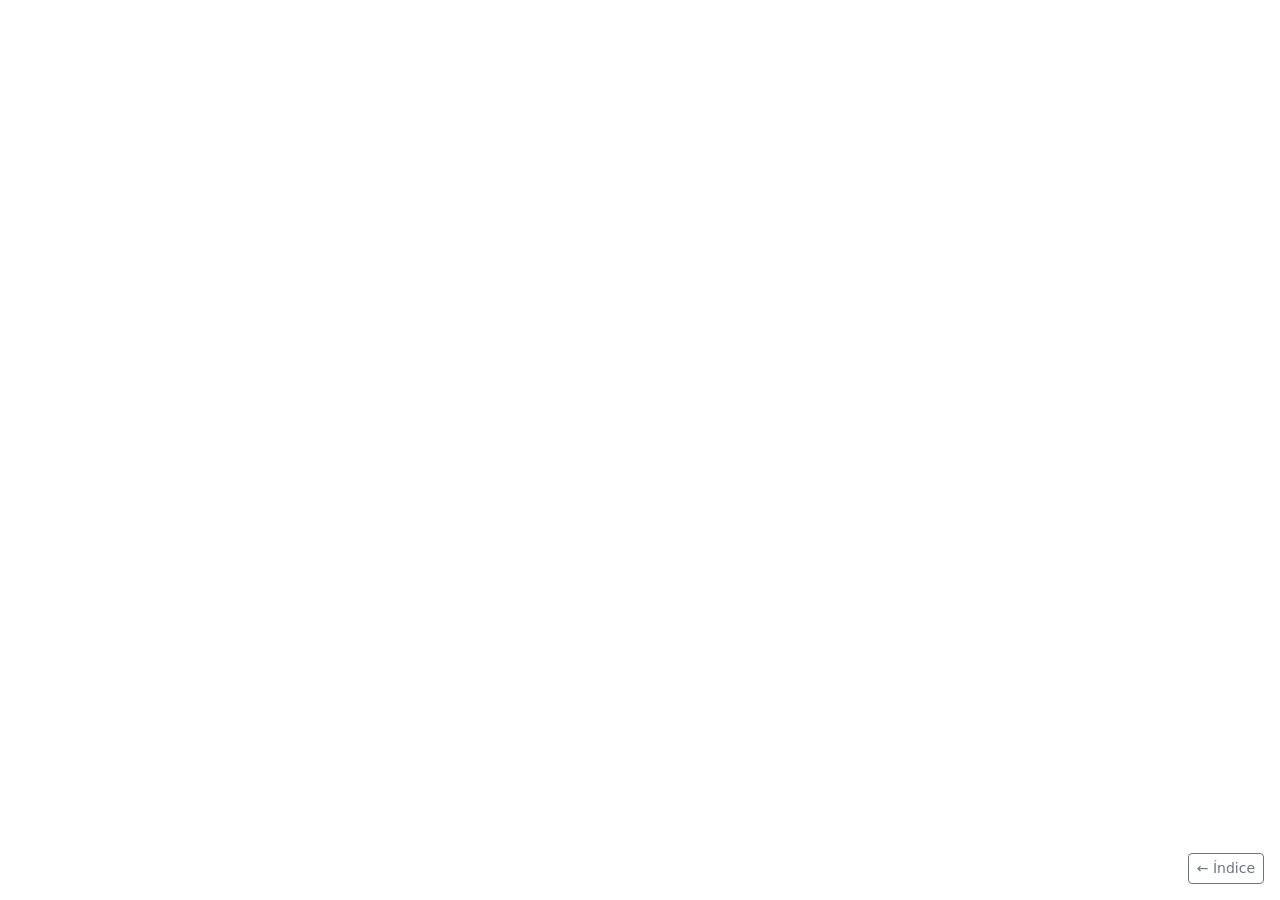
==== ej02-presentacion/index.html @ 8663d2d8 "Primea entrega. Ejercicios 1-3 + reto" ====
<!doctype html>
<html lang="es">
<head>
  <meta charset="utf-8">
  <meta name="viewport" content="width=device-width, initial-scale=1">
  <title>Ejercicio 2 · Tarjeta de presentación</title>

  <!-- CSS de Bootstrap 5.3.8 (CDN) -->
  <link rel="stylesheet"
        href="https://cdn.jsdelivr.net/npm/bootstrap@5.3.8/dist/css/bootstrap.min.css">
</head>
<body>

  <!-- ============================================================
      EJERCICIO 2 · Tarjeta de presentación
      Objetivo: dar estilo SOLO con clases de utilidad (sin CSS propio)
      ============================================================ -->

  <!-- PASO 1: contenedor con relleno vertical (py-5), título grande (display-4)
              y subtítulo destacado (lead) -->


  <!-- PASO 2: separador <hr> y un párrafo con palabras resaltadas -->


  <!-- PASO 3: caja de aviso con fondo suave, borde y esquinas redondeadas -->


  <!-- PASO 4: dos botones separados con margen a la derecha (me-2) -->


  <!-- RETO: añade data-bs-theme="dark" a la etiqueta <html> -->

  <!-- Botón para volver al índice del proyecto (puedes dejarlo) -->
  <a href="../index.html" class="btn btn-sm btn-outline-secondary position-fixed bottom-0 end-0 m-3 z-3">← Índice</a>

  <!-- JS de Bootstrap (incluye Popper). Siempre al final del body -->
  <script src="https://cdn.jsdelivr.net/npm/bootstrap@5.3.8/dist/js/bootstrap.bundle.min.js"></script>
</body>
</html>
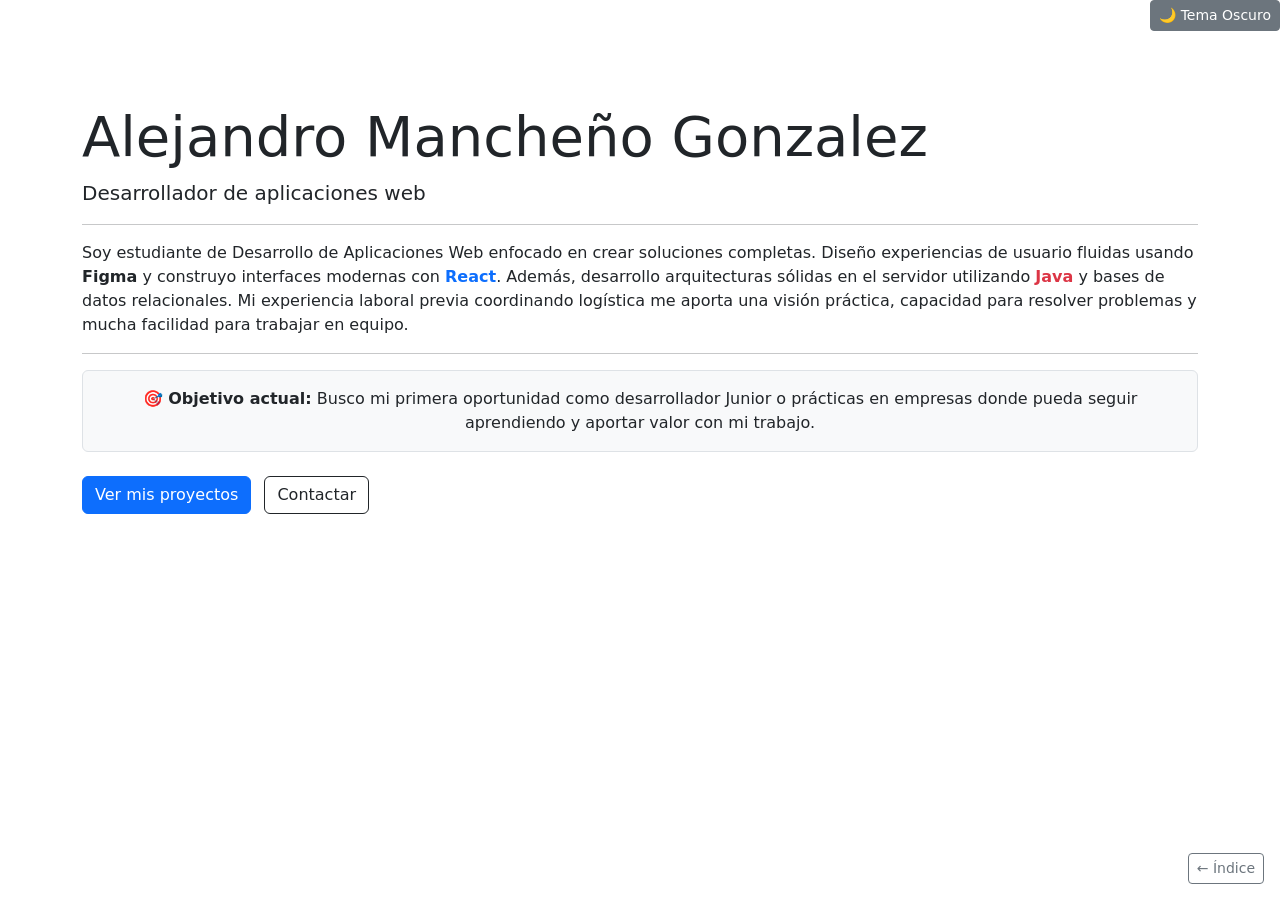
==== commit e6018e6d: "corregida las tareas del 1-3" ====
--- a/ej02-presentacion/index.html
+++ b/ej02-presentacion/index.html
@@ -10,6 +10,10 @@
         href="https://cdn.jsdelivr.net/npm/bootstrap@5.3.8/dist/css/bootstrap.min.css">
 </head>
 <body>
+  <!-- Botón para cambiar el tema -->
+  <div class="text-end mb-4">
+    <button id="btnTema" class="btn btn-secondary btn-sm">🌙 Tema Oscuro</button>
+  </div>
 
   <!-- ============================================================
       EJERCICIO 2 · Tarjeta de presentación
@@ -18,23 +22,62 @@
 
   <!-- PASO 1: contenedor con relleno vertical (py-5), título grande (display-4)
               y subtítulo destacado (lead) -->
-
+  <div class="container py-5">
+    <h1 class="display-4">Alejandro Mancheño Gonzalez</h1>
+    <p class="lead">Desarrollador de aplicaciones web</p>
 
   <!-- PASO 2: separador <hr> y un párrafo con palabras resaltadas -->
-
+  <hr>
+  <p>
+    Soy estudiante de Desarrollo de Aplicaciones Web enfocado en crear soluciones completas. Diseño experiencias de usuario fluidas usando <span class="fw-bold">Figma</span> y construyo interfaces modernas con <span class="fw-bold text-primary">React</span>. Además, desarrollo arquitecturas sólidas en el servidor utilizando <span class="fw-bold text-danger">Java</span> y bases de datos relacionales. Mi experiencia laboral previa coordinando logística me aporta una visión práctica, capacidad para resolver problemas y mucha facilidad para trabajar en equipo.
+  </p>
+  <hr>
+  
 
   <!-- PASO 3: caja de aviso con fondo suave, borde y esquinas redondeadas -->
-
+<!-- PASO 3: caja de aviso con fondo suave, borde y esquinas redondeadas -->
+  <div class="bg-light border rounded p-3 mb-4 text-center">
+    <strong>🎯 Objetivo actual:</strong> Busco mi primera oportunidad como desarrollador Junior o prácticas en empresas donde pueda seguir aprendiendo y aportar valor con mi trabajo.
+  </div>
 
   <!-- PASO 4: dos botones separados con margen a la derecha (me-2) -->
-
-
+  <!-- PASO 4: dos botones separados con margen a la derecha (me-2) -->
+  <div>
+    <a href="https://github.com/alexwillians27?tab=repositories" class="btn btn-primary me-2">Ver mis proyectos</a>
+    <a href="mailto:alexetomanche@gmail.com" class="btn btn-outline-dark">Contactar</a>
+  </div>
+  
+  </div>
   <!-- RETO: añade data-bs-theme="dark" a la etiqueta <html> -->
+    <!--IR AL PRINCIPIO PARA VER EL RETO-->
 
   <!-- Botón para volver al índice del proyecto (puedes dejarlo) -->
   <a href="../index.html" class="btn btn-sm btn-outline-secondary position-fixed bottom-0 end-0 m-3 z-3">← Índice</a>
 
   <!-- JS de Bootstrap (incluye Popper). Siempre al final del body -->
   <script src="https://cdn.jsdelivr.net/npm/bootstrap@5.3.8/dist/js/bootstrap.bundle.min.js"></script>
+  <!-- Nuestro script para cambiar el tema -->
+  <script>
+    // 1. Buscamos el botón y la etiqueta <html>
+    const boton = document.getElementById("btnTema");
+    const pagina = document.documentElement;
+
+    // 2. Le decimos al botón que escuche cuando hagamos "click"
+    boton.addEventListener("click", function() {
+      
+      // 3. Comprobamos qué tema está puesto ahora mismo
+      const temaActual = pagina.getAttribute("data-bs-theme");
+
+      // 4. Si está oscuro, lo pasamos a claro. Si no, a oscuro.
+      if (temaActual === "dark") {
+        pagina.setAttribute("data-bs-theme", "light");
+        boton.innerHTML = "🌙 Tema Oscuro"; // Cambiamos el texto
+      } else {
+        pagina.setAttribute("data-bs-theme", "dark");
+        boton.innerHTML = "☀️ Tema Claro";
+      }
+      
+    });
+  </script>
 </body>
 </html>
